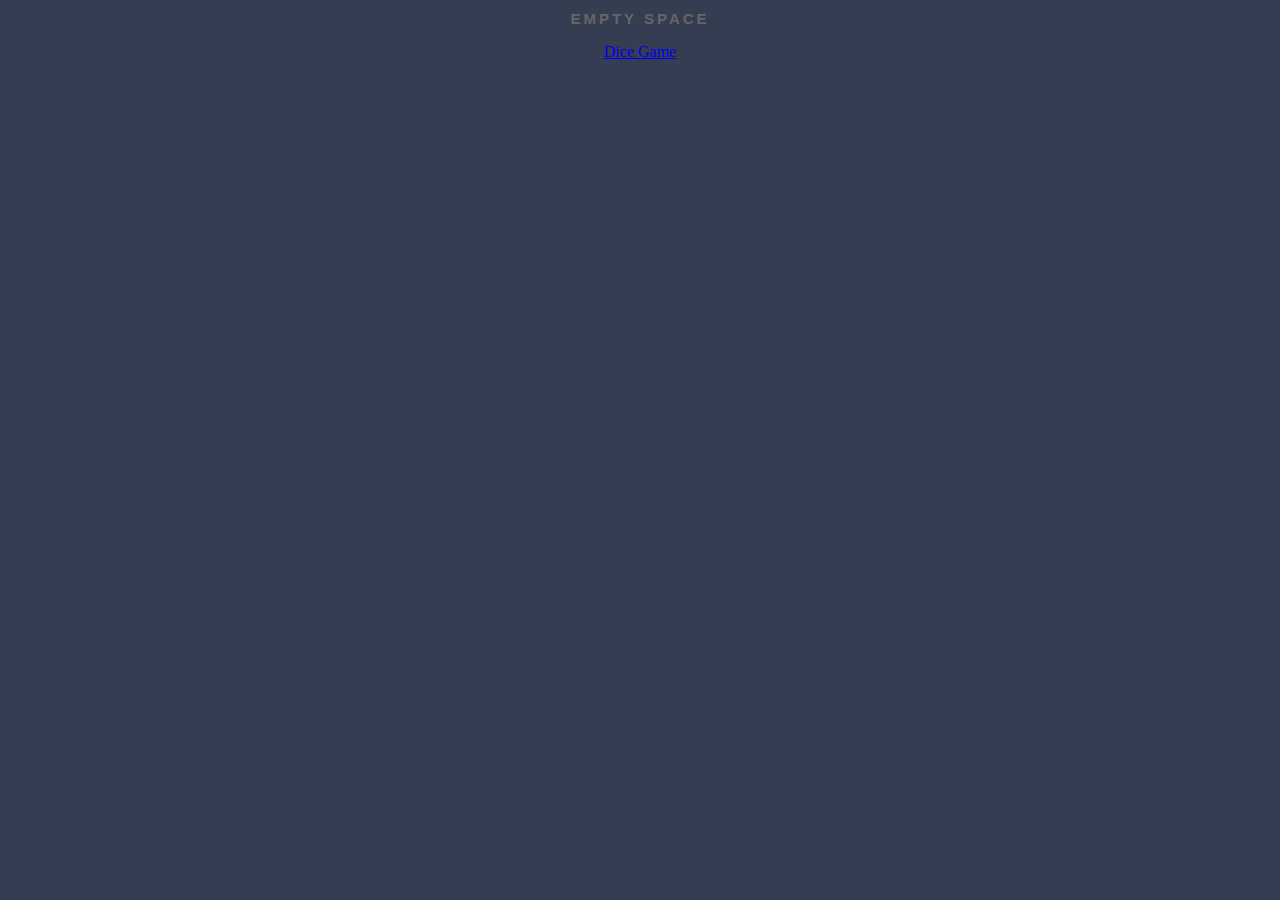
==== index.html @ 79f03b10 "Update index.html" ====
<!DOCTYPE html>
<html lang="en">
<head>
    <meta charset="UTF-8">
    <meta name="viewport" content="width=device-width, initial-scale=1.0">
    <style>
    body{
        text-align:center;
        background-color:#343d52;
        }
    h1{
        font-family: Arial, Helvetica, sans-serif;
        text-transform: uppercase;
        color: #666;
        letter-spacing: 3px;
        font-size: 15px;
        }
    </style>
    <title>DEV</title>
</head>
<body>
   <h1 style="text-align: center;">Empty Space</h1>
    <p><a href = "dice.html">Dice Game</a></p>
</body>
</html>
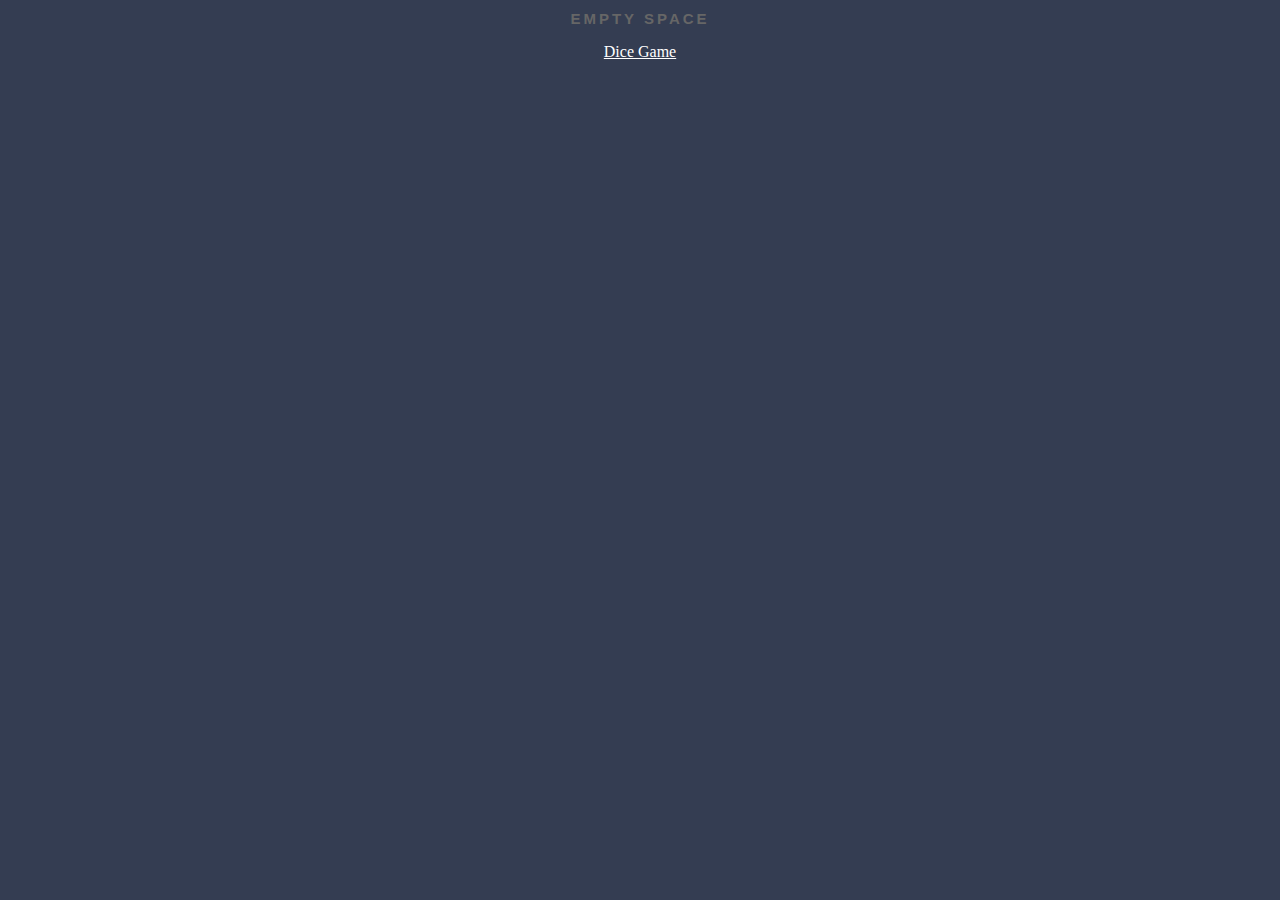
==== commit 01b3ac7f: "Update index.html" ====
--- a/index.html
+++ b/index.html
@@ -7,6 +7,7 @@
     body{
         text-align:center;
         background-color:#343d52;
+        color:#fff;
         }
     h1{
         font-family: Arial, Helvetica, sans-serif;
@@ -14,6 +15,9 @@
         color: #666;
         letter-spacing: 3px;
         font-size: 15px;
+        }
+    a{
+        color:#fff;
         }
     </style>
     <title>DEV</title>
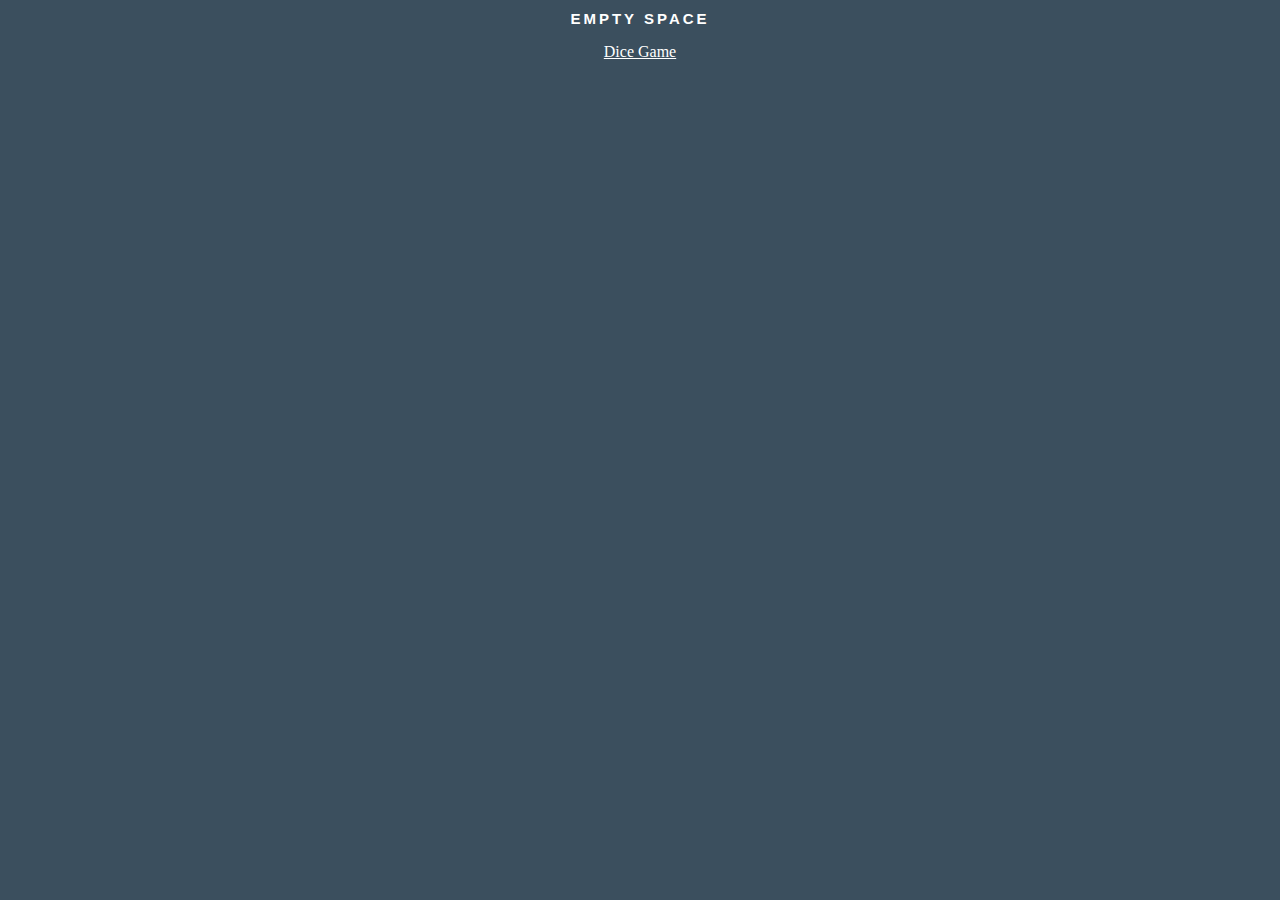
==== commit 58a65bc2: "Update index.html" ====
--- a/index.html
+++ b/index.html
@@ -6,13 +6,13 @@
     <style>
     body{
         text-align:center;
-        background-color:#343d52;
+        background-color:#3B4F5E;
         color:#fff;
         }
     h1{
         font-family: Arial, Helvetica, sans-serif;
         text-transform: uppercase;
-        color: #666;
+        color: #fff;
         letter-spacing: 3px;
         font-size: 15px;
         }
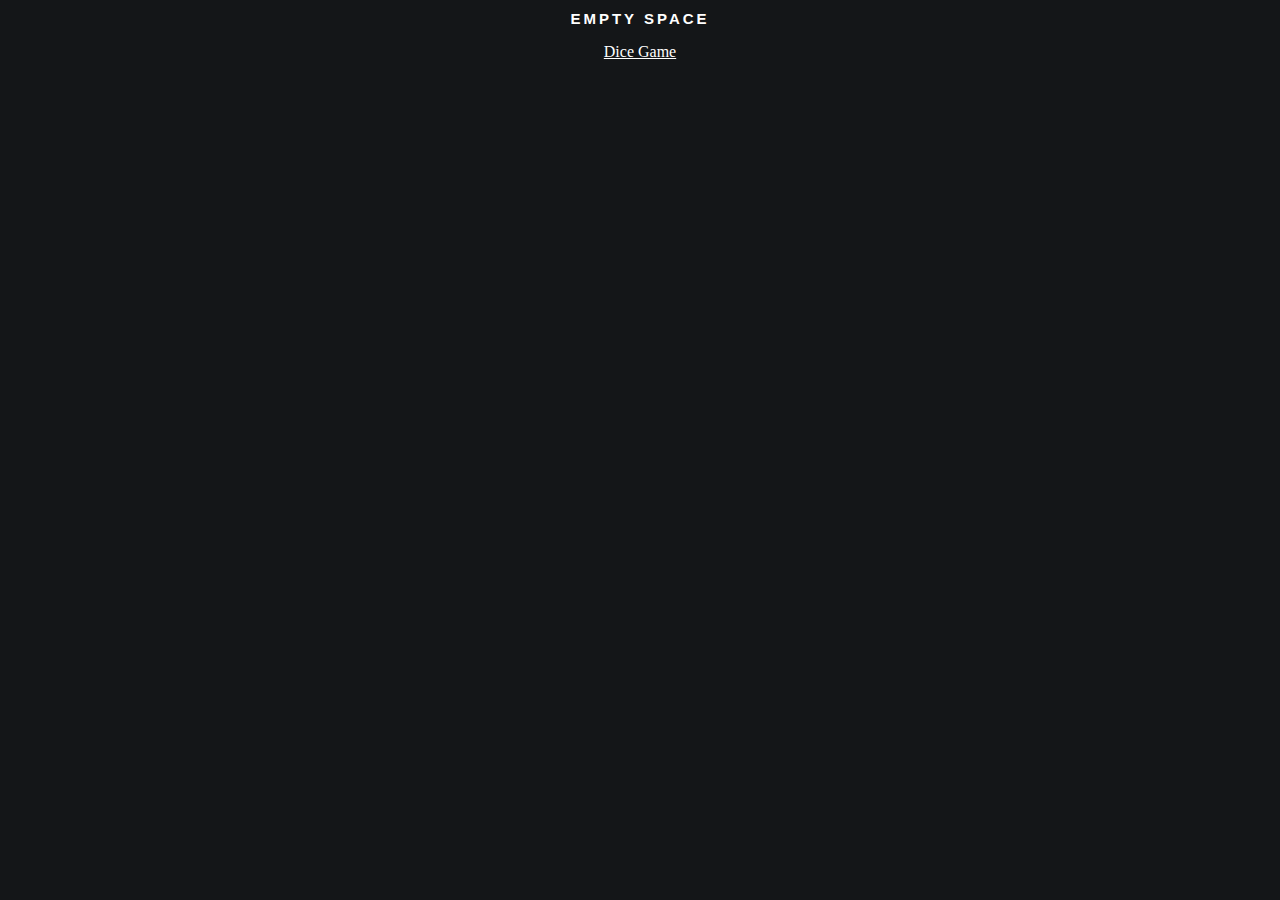
==== commit 3e10da6a: "Update index.html" ====
--- a/index.html
+++ b/index.html
@@ -6,7 +6,7 @@
     <style>
     body{
         text-align:center;
-        background-color:#3B4F5E;
+        background-color:#141618;
         color:#fff;
         }
     h1{
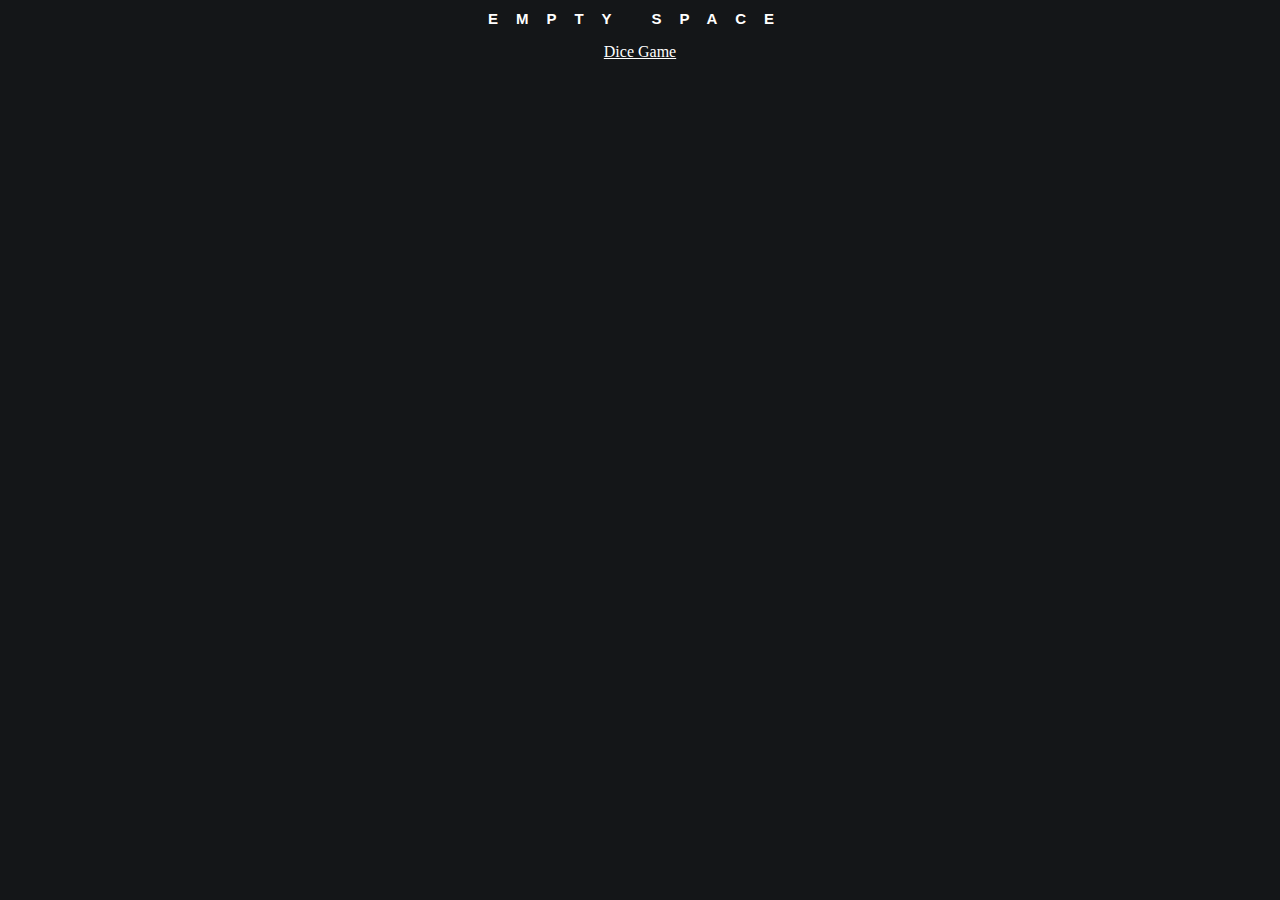
==== commit 66b74a3e: "Update index.html" ====
--- a/index.html
+++ b/index.html
@@ -13,7 +13,7 @@
         font-family: Arial, Helvetica, sans-serif;
         text-transform: uppercase;
         color: #fff;
-        letter-spacing: 3px;
+        letter-spacing: 18px;
         font-size: 15px;
         }
     a{
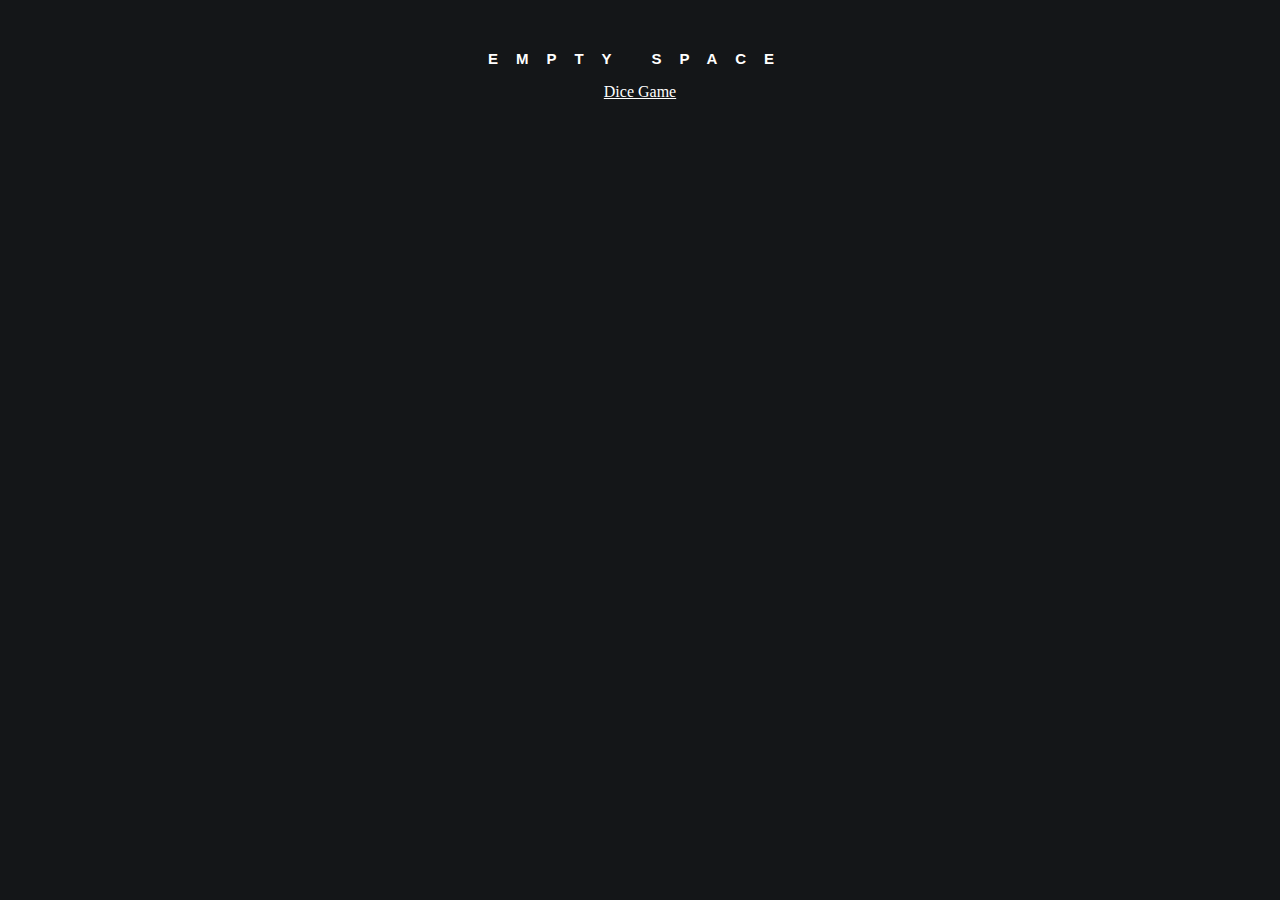
==== commit 79148e31: "Update index.html" ====
--- a/index.html
+++ b/index.html
@@ -15,6 +15,7 @@
         color: #fff;
         letter-spacing: 18px;
         font-size: 15px;
+        margin-top:50px;
         }
     a{
         color:#fff;
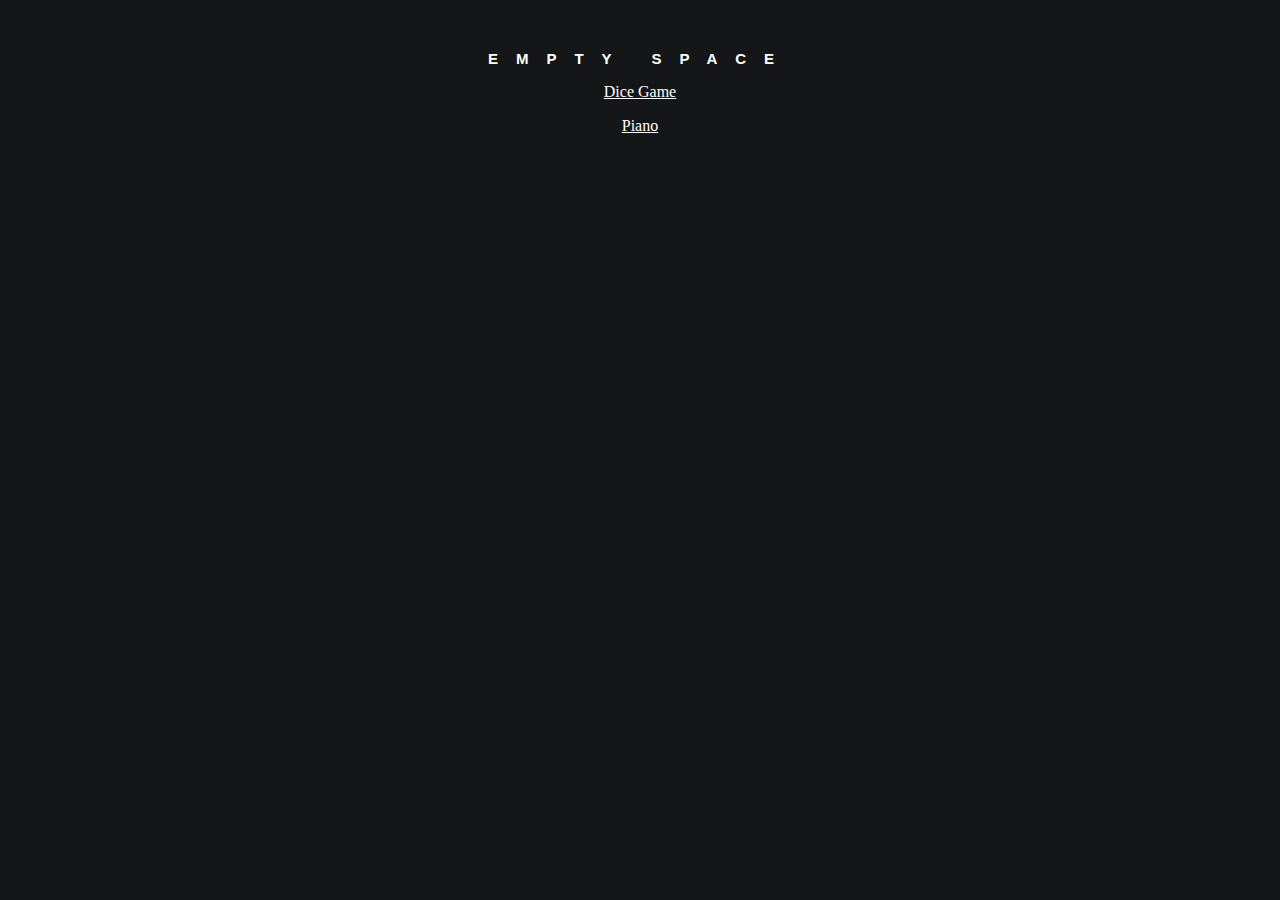
==== commit dc6b0136: "Update index.html" ====
--- a/index.html
+++ b/index.html
@@ -26,5 +26,6 @@
 <body>
    <h1 style="text-align: center;">Empty Space</h1>
     <p><a href = "dice.html">Dice Game</a></p>
+    <p><a href = "/piano">Piano</a></p>
 </body>
 </html>
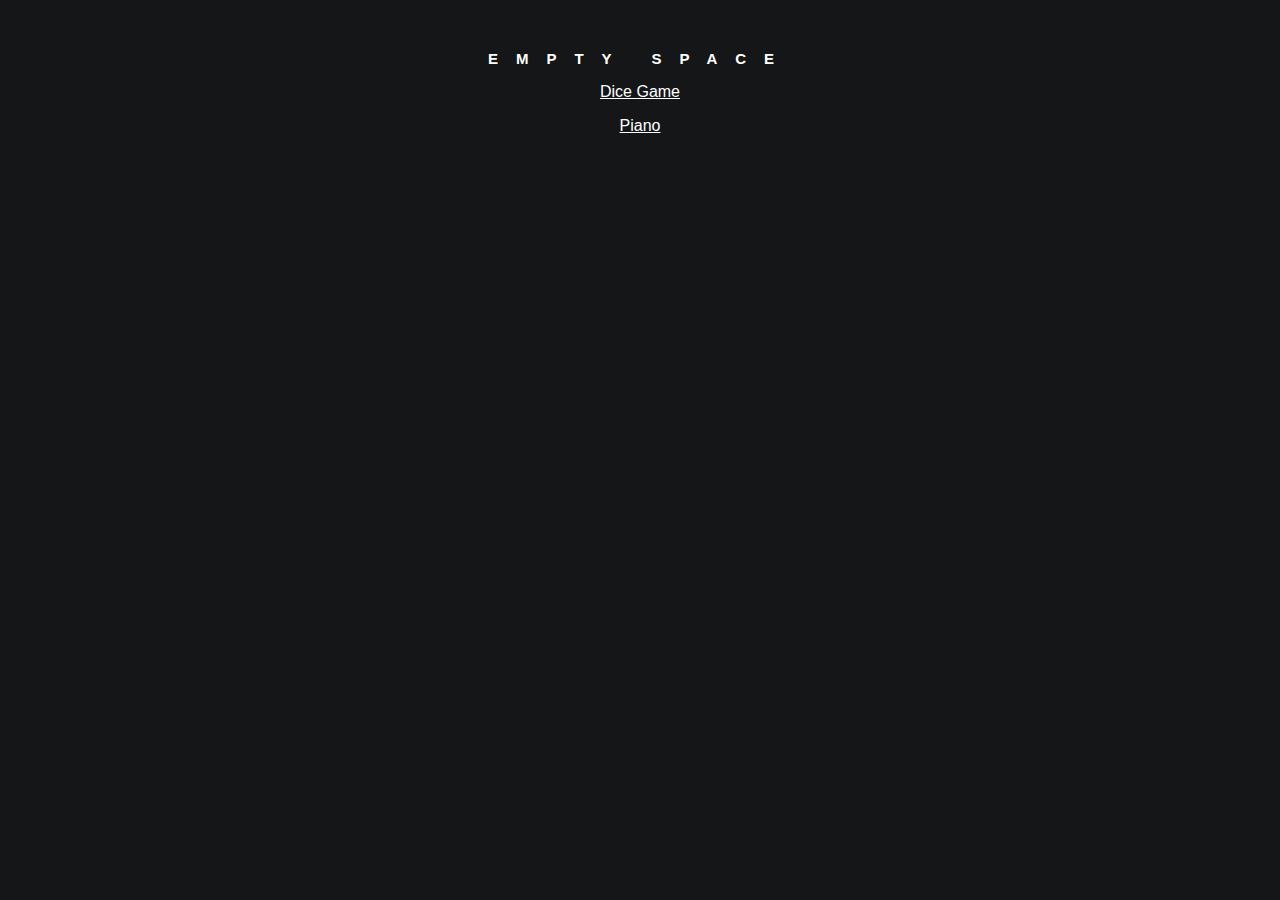
==== commit 0f8286de: "Update index.html" ====
--- a/index.html
+++ b/index.html
@@ -8,6 +8,7 @@
         text-align:center;
         background-color:#141618;
         color:#fff;
+        font-family: Arial, Helvetica, sans-serif;
         }
     h1{
         font-family: Arial, Helvetica, sans-serif;
